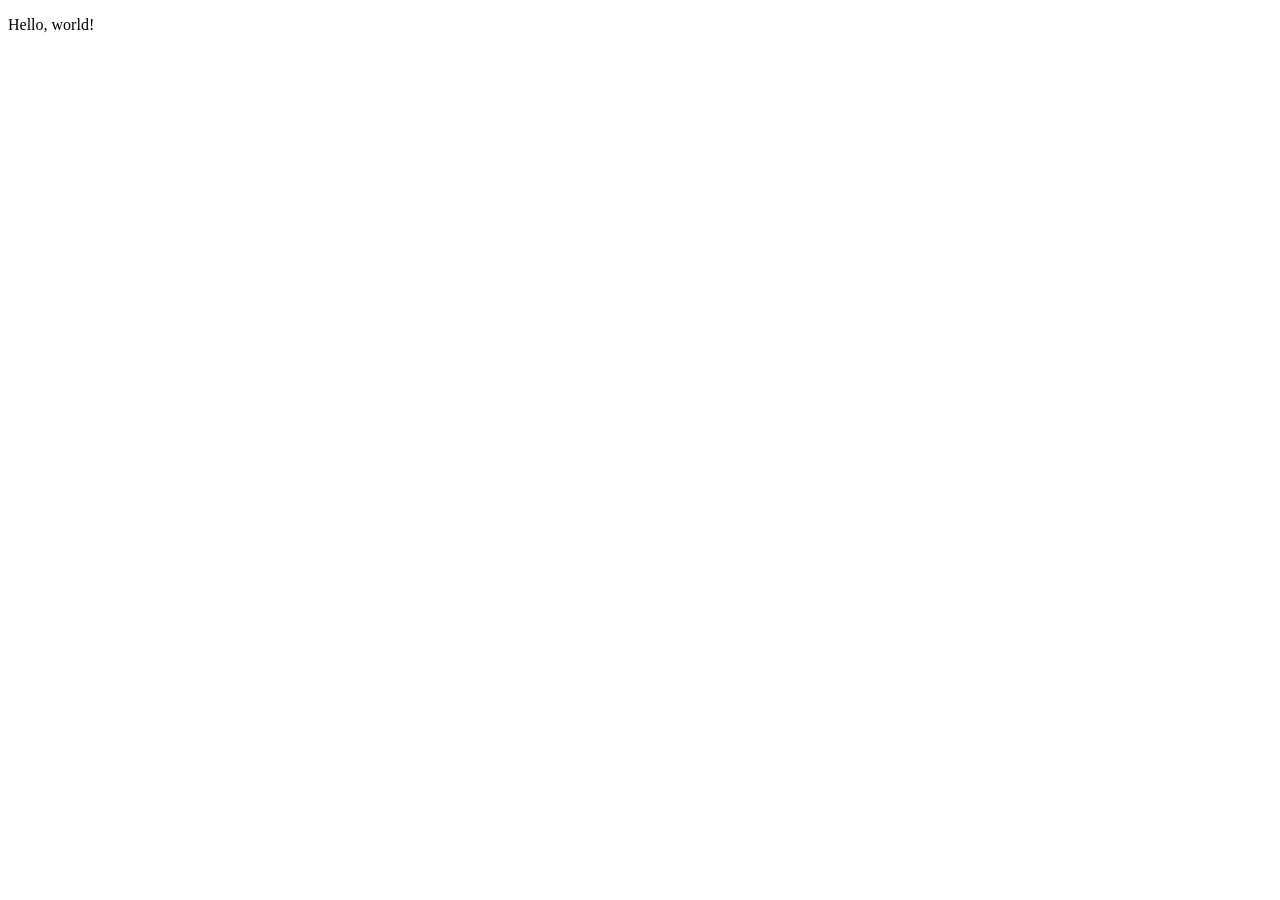
==== index.html @ ad342463 "Add a short paragraph" ====
<!DOCTYPE html>
<html lang="en">
<head>
    <meta charset="UTF-8">
    <meta name="viewport" content="width=device-width, initial-scale=1.0">
    <title>Document</title>
</head>
<body>
    <p>Hello, world!</p>
</body>
</html>
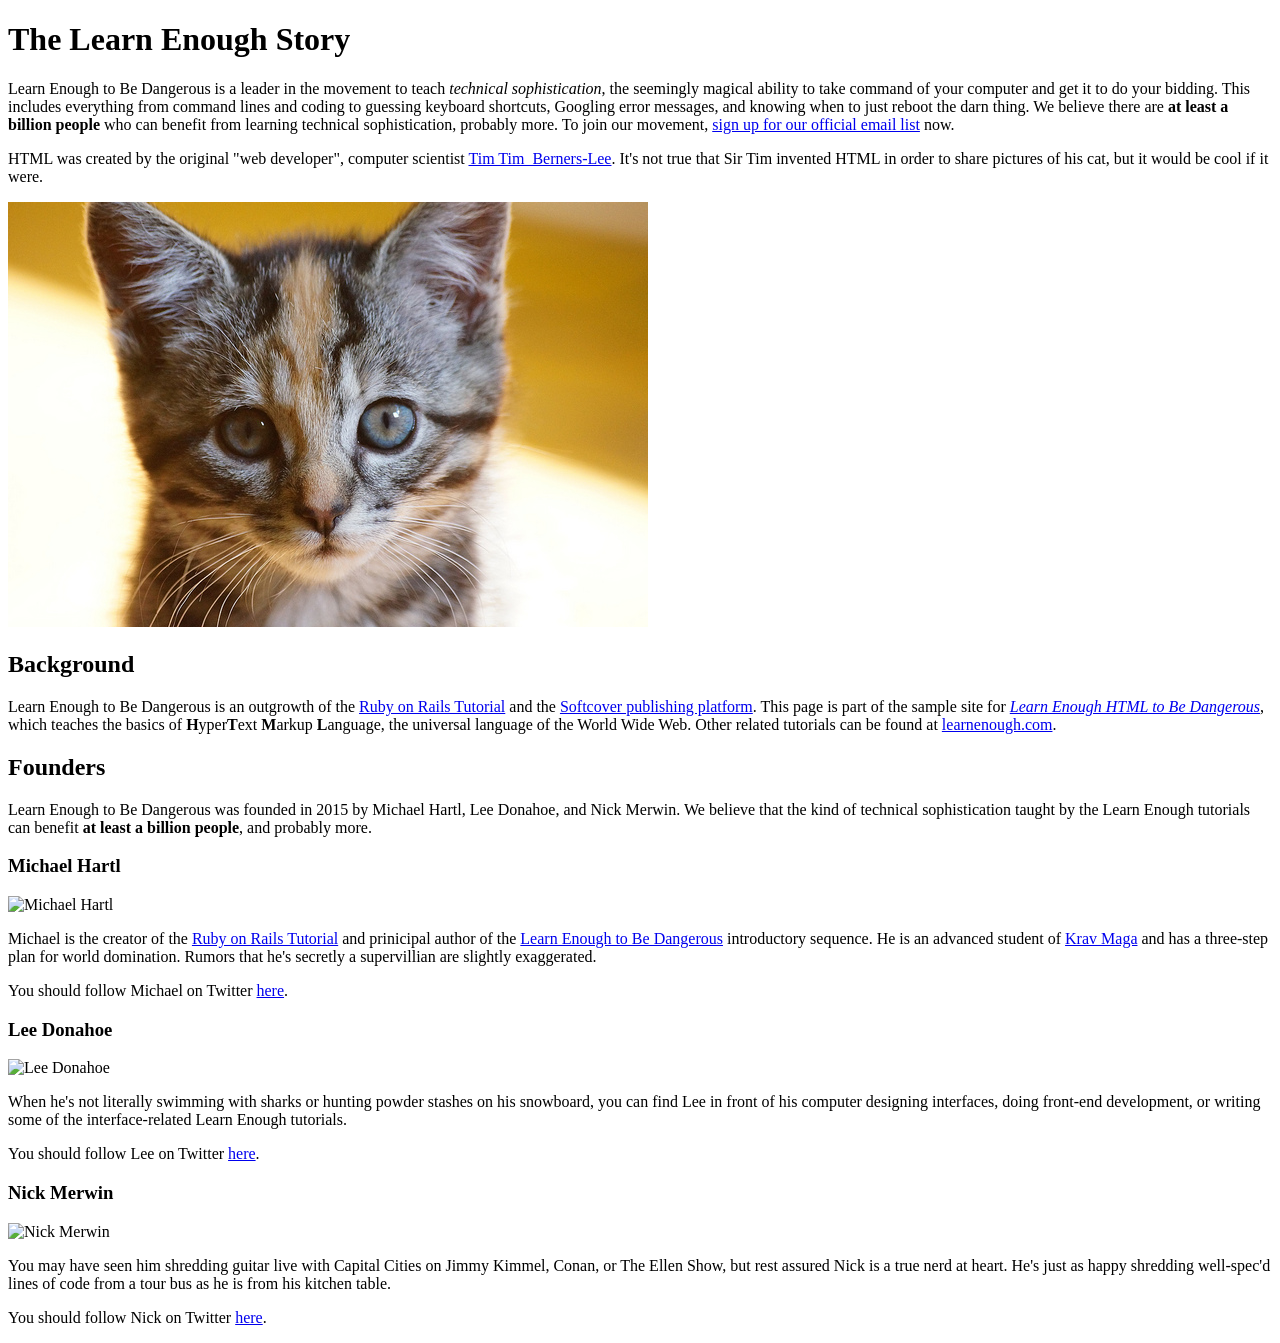
==== commit 2db6db9b: "Add content and some images" ====
--- a/index.html
+++ b/index.html
@@ -1,11 +1,73 @@
 <!DOCTYPE html>
-<html lang="en">
-<head>
-    <meta charset="UTF-8">
-    <meta name="viewport" content="width=device-width, initial-scale=1.0">
-    <title>Document</title>
-</head>
-<body>
-    <p>Hello, world!</p>
-</body>
-</html>+<html>
+  <head>
+    <title>Learn Enough to Be Dangerous</title>
+    <meta charset="utf-8">
+  </head>
+  <body>
+
+    <h1>The Learn Enough Story</h1>
+
+      <p>
+         Learn Enough to Be Dangerous is a leader in the movement to teach <em>technical sophistication</em>, the seemingly magical ability to take command of your computer and get it to do your bidding. This includes everything from command lines and coding to guessing keyboard shortcuts, Googling error messages, and knowing when to just reboot the darn thing. We believe there are <strong>at least a billion people</strong> who can benefit from learning technical sophistication, probably more. To join our movement, <a href="https://learnenough.com/email">sign up for our official email list</a> now.
+      </p>
+
+      <p>
+        HTML was created by the original "web developer", computer scientist <a href="https://en.wikipedia.org/Tim_Berners-Lee">Tim Tim_Berners-Lee</a>. It's not true that Sir Tim invented HTML in order to share pictures of his cat, but it would be cool if it were.
+      </p>
+
+      <img src="images/kitten.jpg" alt="An adorable kitten">
+    
+    <h2>Background</h2>
+
+      <p>
+        Learn Enough to Be Dangerous is an outgrowth of the <a href="https://railstutorial.org">Ruby on Rails Tutorial</a> and the <a href="https://www.softcover.io">Softcover publishing platform</a>. This page is part of the sample site for <a href="https://www.learnenough.com/html"><em>Learn Enough HTML to Be Dangerous</em></a>, which teaches the basics of <strong>H</strong>yper<strong>T</strong>ext <strong>M</strong>arkup <strong>L</strong>anguage, the universal language of the World Wide Web. Other related tutorials can be found at <a href="https://www.learnenough.com">learnenough.com</a>.
+      </p>
+
+    <h2>Founders</h2>
+
+      <p>Learn Enough to Be Dangerous was founded in 2015 by Michael Hartl, Lee
+      Donahoe, and Nick Merwin. We believe that the kind of technical
+      sophistication taught by the Learn Enough tutorials can benefit
+      <strong>at least a billion people</strong>, and probably more.</p>
+    
+    <h3>Michael Hartl</h3>
+
+      <img src="https//gravatar.com/avatar/ffda7d145b83c4b118f982401f962ca6?s=150" alt="Michael Hartl">
+      
+      <p>
+        Michael is the creator of the <a href="https://www.railstutorial.org">Ruby on Rails Tutorial</a> and prinicipal author of the <a href="https://www.learnenough.com">Learn Enough to Be Dangerous</a> introductory sequence. He is an advanced student of <a href="https://www.kravmaga.com">Krav Maga</a> and has a three-step plan for world domination. Rumors that he's secretly a supervillian are slightly exaggerated.
+      </p>
+
+      <p>
+        You should follow Michael on Twitter <a href="https://twitter.com/mhartl" target="blank" rel="noopener">here</a>.
+      </p>
+      
+
+    
+    <h3>Lee Donahoe</h3>
+    
+      <img src="https://gravatar.com/avatar/b65522a6f3a6899705d119d7aa232a6d?s=150" alt="Lee Donahoe">
+
+      <p>
+        When he's not literally swimming with sharks or hunting powder stashes on his snowboard, you can find Lee in front of his computer designing interfaces, doing front-end development, or writing some of the interface-related Learn Enough tutorials.
+      </p>
+
+      <p>
+        You should follow Lee on Twitter <a href="https://twitter.com/leedonahoe" target="blank" rel="noopener">here</a>.
+      </p>
+    
+    <h3>Nick Merwin</h3>
+
+      <img src="https://gravatar.com/avatar/e2d6ce2ba5c1b6d674ae8ff2b3b45d23?s=150" alt="Nick Merwin">
+      
+      <p>
+        You may have seen him shredding guitar live with Capital Cities on Jimmy Kimmel, Conan, or The Ellen Show, but rest assured Nick is a true nerd at heart. He's just as happy shredding well-spec'd lines of code from a tour bus as he is from his kitchen table.
+      </p>
+
+      <p>
+        You should follow Nick on Twitter <a href="https://twitter.com/nickmerwin" target="blank" rel="noopener">here</a>.
+      </p>
+  
+  </body>
+</html>
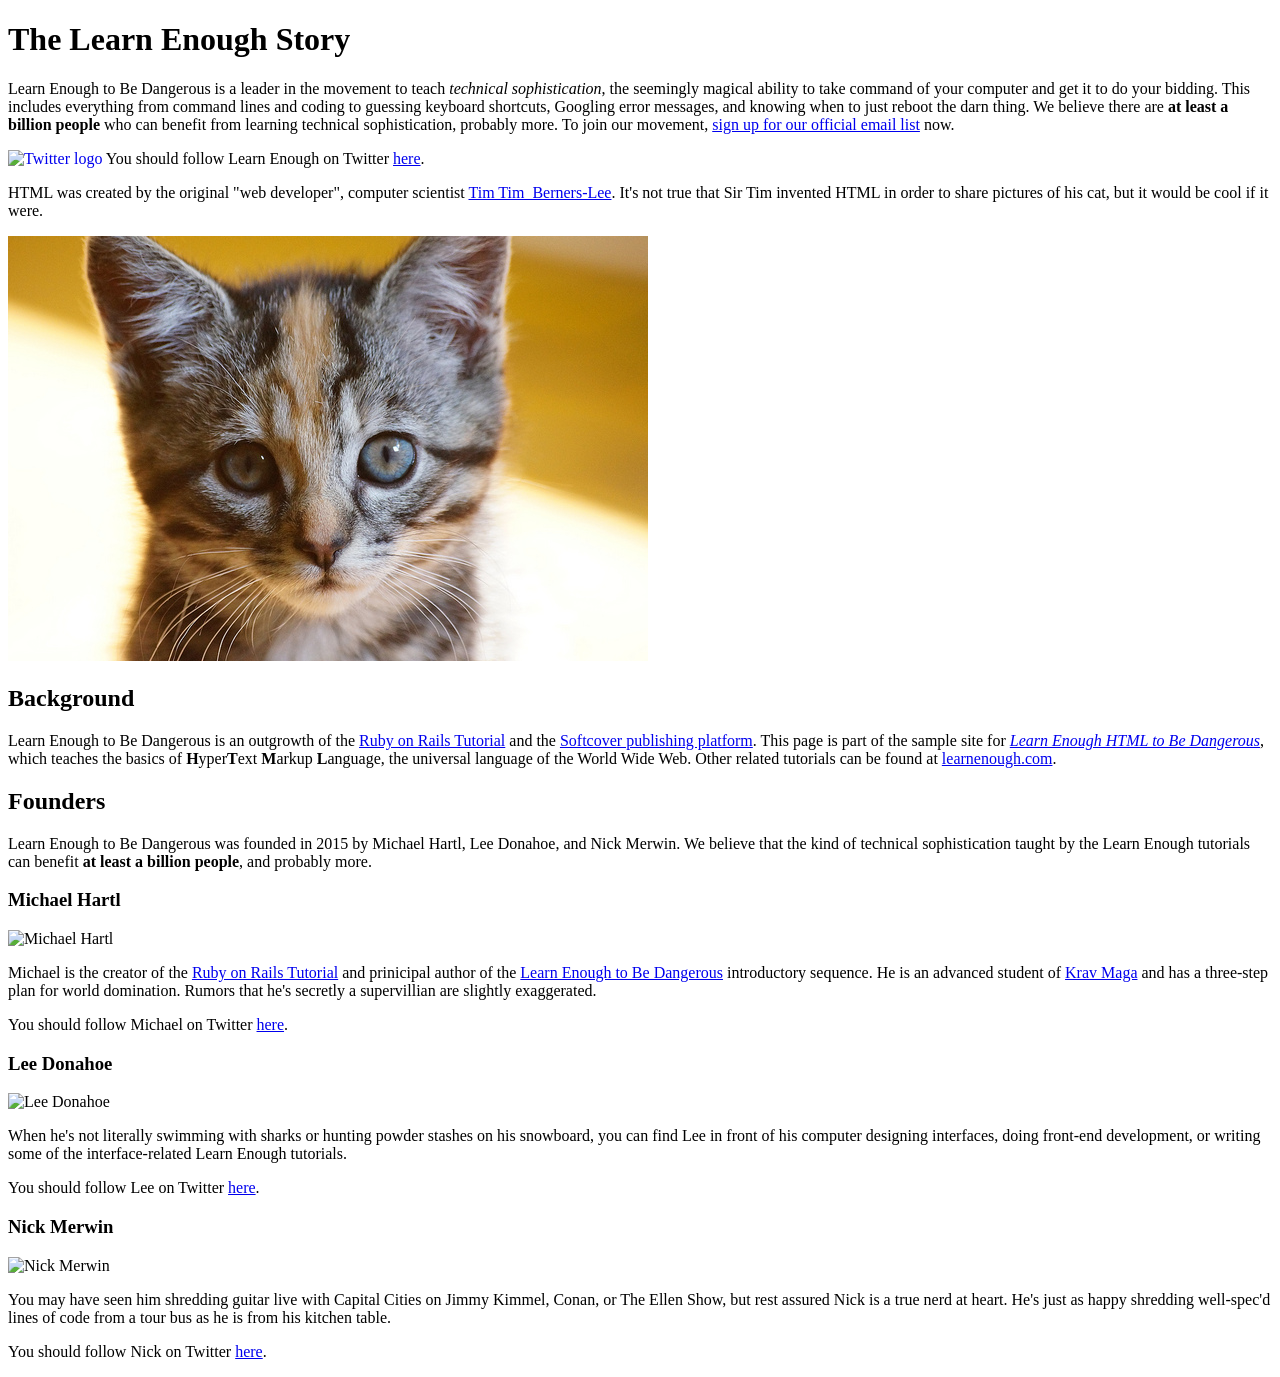
==== commit a74a392f: "Added twitter link" ====
--- a/index.html
+++ b/index.html
@@ -13,10 +13,16 @@
       </p>
 
       <p>
+        <a href="https://twitter.com/learnenough" target="blank" rel="noopener" style="text-decoration: none;"><img src="images/small_twitter_logo.png" alt="Twitter logo">
+        </a>
+        You should follow Learn Enough on Twitter <a href="https://twitter.com/learnenough" target="blank" rel="noopener">here</a>.
+      </p>
+
+      <p>
         HTML was created by the original "web developer", computer scientist <a href="https://en.wikipedia.org/Tim_Berners-Lee">Tim Tim_Berners-Lee</a>. It's not true that Sir Tim invented HTML in order to share pictures of his cat, but it would be cool if it were.
       </p>
 
-      <img src="images/kitten.jpg" alt="An adorable kitten">
+      <a href="https://www.flickr.com/photos/deborah_s_perspective/14144861329"><img src="images/kitten.jpg" alt="An adorable kitten"></a>
     
     <h2>Background</h2>
 
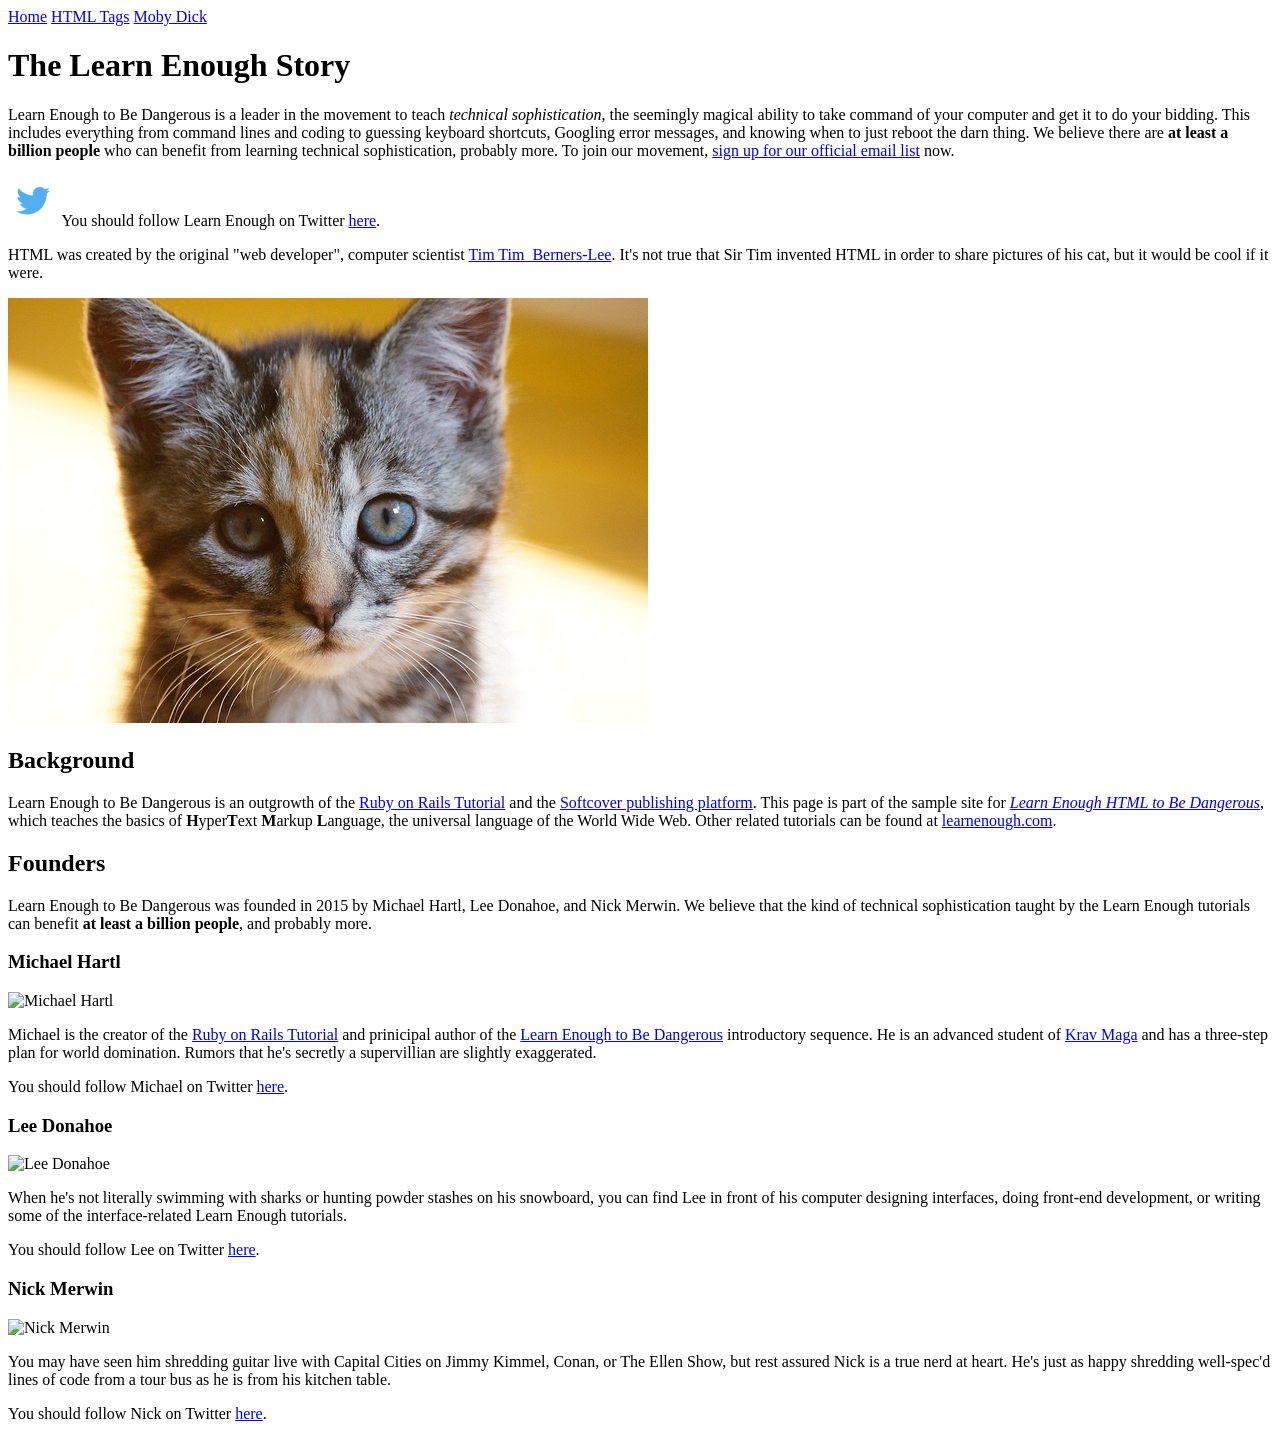
==== commit e14b35b0: "Add a nav menu" ====
--- a/index.html
+++ b/index.html
@@ -1,79 +1,111 @@
 <!DOCTYPE html>
 <html>
-  <head>
-    <title>Learn Enough to Be Dangerous</title>
-    <meta charset="utf-8">
-  </head>
-  <body>
 
-    <h1>The Learn Enough Story</h1>
+<head>
+  <title>Learn Enough to Be Dangerous</title>
+  <meta charset="utf-8">
+</head>
 
-      <p>
-         Learn Enough to Be Dangerous is a leader in the movement to teach <em>technical sophistication</em>, the seemingly magical ability to take command of your computer and get it to do your bidding. This includes everything from command lines and coding to guessing keyboard shortcuts, Googling error messages, and knowing when to just reboot the darn thing. We believe there are <strong>at least a billion people</strong> who can benefit from learning technical sophistication, probably more. To join our movement, <a href="https://learnenough.com/email">sign up for our official email list</a> now.
-      </p>
+<body>
 
-      <p>
-        <a href="https://twitter.com/learnenough" target="blank" rel="noopener" style="text-decoration: none;"><img src="images/small_twitter_logo.png" alt="Twitter logo">
-        </a>
-        You should follow Learn Enough on Twitter <a href="https://twitter.com/learnenough" target="blank" rel="noopener">here</a>.
-      </p>
+  <div>
+    <a href="index.html">Home</a>
+    <a href="tags.html">HTML Tags</a>
+    <a href="moby_dick.html">Moby Dick</a>
+  </div>
 
-      <p>
-        HTML was created by the original "web developer", computer scientist <a href="https://en.wikipedia.org/Tim_Berners-Lee">Tim Tim_Berners-Lee</a>. It's not true that Sir Tim invented HTML in order to share pictures of his cat, but it would be cool if it were.
-      </p>
+  <h1>The Learn Enough Story</h1>
 
-      <a href="https://www.flickr.com/photos/deborah_s_perspective/14144861329"><img src="images/kitten.jpg" alt="An adorable kitten"></a>
-    
-    <h2>Background</h2>
+  <p>
+    Learn Enough to Be Dangerous is a leader in the movement to teach <em>technical sophistication</em>, the seemingly
+    magical ability to take command of your computer and get it to do your bidding. This includes everything from
+    command lines and coding to guessing keyboard shortcuts, Googling error messages, and knowing when to just reboot
+    the darn thing. We believe there are <strong>at least a billion people</strong> who can benefit from learning
+    technical sophistication, probably more. To join our movement, <a href="https://learnenough.com/email">sign up for
+      our official email list</a> now.
+  </p>
 
-      <p>
-        Learn Enough to Be Dangerous is an outgrowth of the <a href="https://railstutorial.org">Ruby on Rails Tutorial</a> and the <a href="https://www.softcover.io">Softcover publishing platform</a>. This page is part of the sample site for <a href="https://www.learnenough.com/html"><em>Learn Enough HTML to Be Dangerous</em></a>, which teaches the basics of <strong>H</strong>yper<strong>T</strong>ext <strong>M</strong>arkup <strong>L</strong>anguage, the universal language of the World Wide Web. Other related tutorials can be found at <a href="https://www.learnenough.com">learnenough.com</a>.
-      </p>
+  <p>
+    <a href="https://twitter.com/learnenough" target="blank" rel="noopener" style="text-decoration: none;"><img
+        src="images/small_twitter_logo.png" alt="Twitter logo">
+    </a>
+    You should follow Learn Enough on Twitter <a href="https://twitter.com/learnenough" target="blank"
+      rel="noopener">here</a>.
+  </p>
 
-    <h2>Founders</h2>
+  <p>
+    HTML was created by the original "web developer", computer scientist <a
+      href="https://en.wikipedia.org/Tim_Berners-Lee">Tim Tim_Berners-Lee</a>. It's not true that Sir Tim invented HTML
+    in order to share pictures of his cat, but it would be cool if it were.
+  </p>
 
-      <p>Learn Enough to Be Dangerous was founded in 2015 by Michael Hartl, Lee
-      Donahoe, and Nick Merwin. We believe that the kind of technical
-      sophistication taught by the Learn Enough tutorials can benefit
-      <strong>at least a billion people</strong>, and probably more.</p>
-    
-    <h3>Michael Hartl</h3>
+  <a href="https://www.flickr.com/photos/deborah_s_perspective/14144861329"><img src="images/kitten.jpg"
+      alt="An adorable kitten"></a>
 
-      <img src="https//gravatar.com/avatar/ffda7d145b83c4b118f982401f962ca6?s=150" alt="Michael Hartl">
-      
-      <p>
-        Michael is the creator of the <a href="https://www.railstutorial.org">Ruby on Rails Tutorial</a> and prinicipal author of the <a href="https://www.learnenough.com">Learn Enough to Be Dangerous</a> introductory sequence. He is an advanced student of <a href="https://www.kravmaga.com">Krav Maga</a> and has a three-step plan for world domination. Rumors that he's secretly a supervillian are slightly exaggerated.
-      </p>
+  <h2>Background</h2>
 
-      <p>
-        You should follow Michael on Twitter <a href="https://twitter.com/mhartl" target="blank" rel="noopener">here</a>.
-      </p>
-      
+  <p>
+    Learn Enough to Be Dangerous is an outgrowth of the <a href="https://railstutorial.org">Ruby on Rails Tutorial</a>
+    and the <a href="https://www.softcover.io">Softcover publishing platform</a>. This page is part of the sample site
+    for <a href="https://www.learnenough.com/html"><em>Learn Enough HTML to Be Dangerous</em></a>, which teaches the
+    basics of <strong>H</strong>yper<strong>T</strong>ext <strong>M</strong>arkup <strong>L</strong>anguage, the
+    universal language of the World Wide Web. Other related tutorials can be found at <a
+      href="https://www.learnenough.com">learnenough.com</a>.
+  </p>
 
-    
-    <h3>Lee Donahoe</h3>
-    
-      <img src="https://gravatar.com/avatar/b65522a6f3a6899705d119d7aa232a6d?s=150" alt="Lee Donahoe">
+  <h2>Founders</h2>
 
-      <p>
-        When he's not literally swimming with sharks or hunting powder stashes on his snowboard, you can find Lee in front of his computer designing interfaces, doing front-end development, or writing some of the interface-related Learn Enough tutorials.
-      </p>
+  <p>Learn Enough to Be Dangerous was founded in 2015 by Michael Hartl, Lee
+    Donahoe, and Nick Merwin. We believe that the kind of technical
+    sophistication taught by the Learn Enough tutorials can benefit
+    <strong>at least a billion people</strong>, and probably more.
+  </p>
 
-      <p>
-        You should follow Lee on Twitter <a href="https://twitter.com/leedonahoe" target="blank" rel="noopener">here</a>.
-      </p>
-    
-    <h3>Nick Merwin</h3>
+  <h3>Michael Hartl</h3>
 
-      <img src="https://gravatar.com/avatar/e2d6ce2ba5c1b6d674ae8ff2b3b45d23?s=150" alt="Nick Merwin">
-      
-      <p>
-        You may have seen him shredding guitar live with Capital Cities on Jimmy Kimmel, Conan, or The Ellen Show, but rest assured Nick is a true nerd at heart. He's just as happy shredding well-spec'd lines of code from a tour bus as he is from his kitchen table.
-      </p>
+  <img src="https//gravatar.com/avatar/ffda7d145b83c4b118f982401f962ca6?s=150" alt="Michael Hartl">
 
-      <p>
-        You should follow Nick on Twitter <a href="https://twitter.com/nickmerwin" target="blank" rel="noopener">here</a>.
-      </p>
-  
-  </body>
-</html>
+  <p>
+    Michael is the creator of the <a href="https://www.railstutorial.org">Ruby on Rails Tutorial</a> and prinicipal
+    author of the <a href="https://www.learnenough.com">Learn Enough to Be Dangerous</a> introductory sequence. He is an
+    advanced student of <a href="https://www.kravmaga.com">Krav Maga</a> and has a three-step plan for world domination.
+    Rumors that he's secretly a supervillian are slightly exaggerated.
+  </p>
+
+  <p>
+    You should follow Michael on Twitter <a href="https://twitter.com/mhartl" target="blank" rel="noopener">here</a>.
+  </p>
+
+
+
+  <h3>Lee Donahoe</h3>
+
+  <img src="https://gravatar.com/avatar/b65522a6f3a6899705d119d7aa232a6d?s=150" alt="Lee Donahoe">
+
+  <p>
+    When he's not literally swimming with sharks or hunting powder stashes on his snowboard, you can find Lee in front
+    of his computer designing interfaces, doing front-end development, or writing some of the interface-related Learn
+    Enough tutorials.
+  </p>
+
+  <p>
+    You should follow Lee on Twitter <a href="https://twitter.com/leedonahoe" target="blank" rel="noopener">here</a>.
+  </p>
+
+  <h3>Nick Merwin</h3>
+
+  <img src="https://gravatar.com/avatar/e2d6ce2ba5c1b6d674ae8ff2b3b45d23?s=150" alt="Nick Merwin">
+
+  <p>
+    You may have seen him shredding guitar live with Capital Cities on Jimmy Kimmel, Conan, or The Ellen Show, but rest
+    assured Nick is a true nerd at heart. He's just as happy shredding well-spec'd lines of code from a tour bus as he
+    is from his kitchen table.
+  </p>
+
+  <p>
+    You should follow Nick on Twitter <a href="https://twitter.com/nickmerwin" target="blank" rel="noopener">here</a>.
+  </p>
+
+</body>
+
+</html>
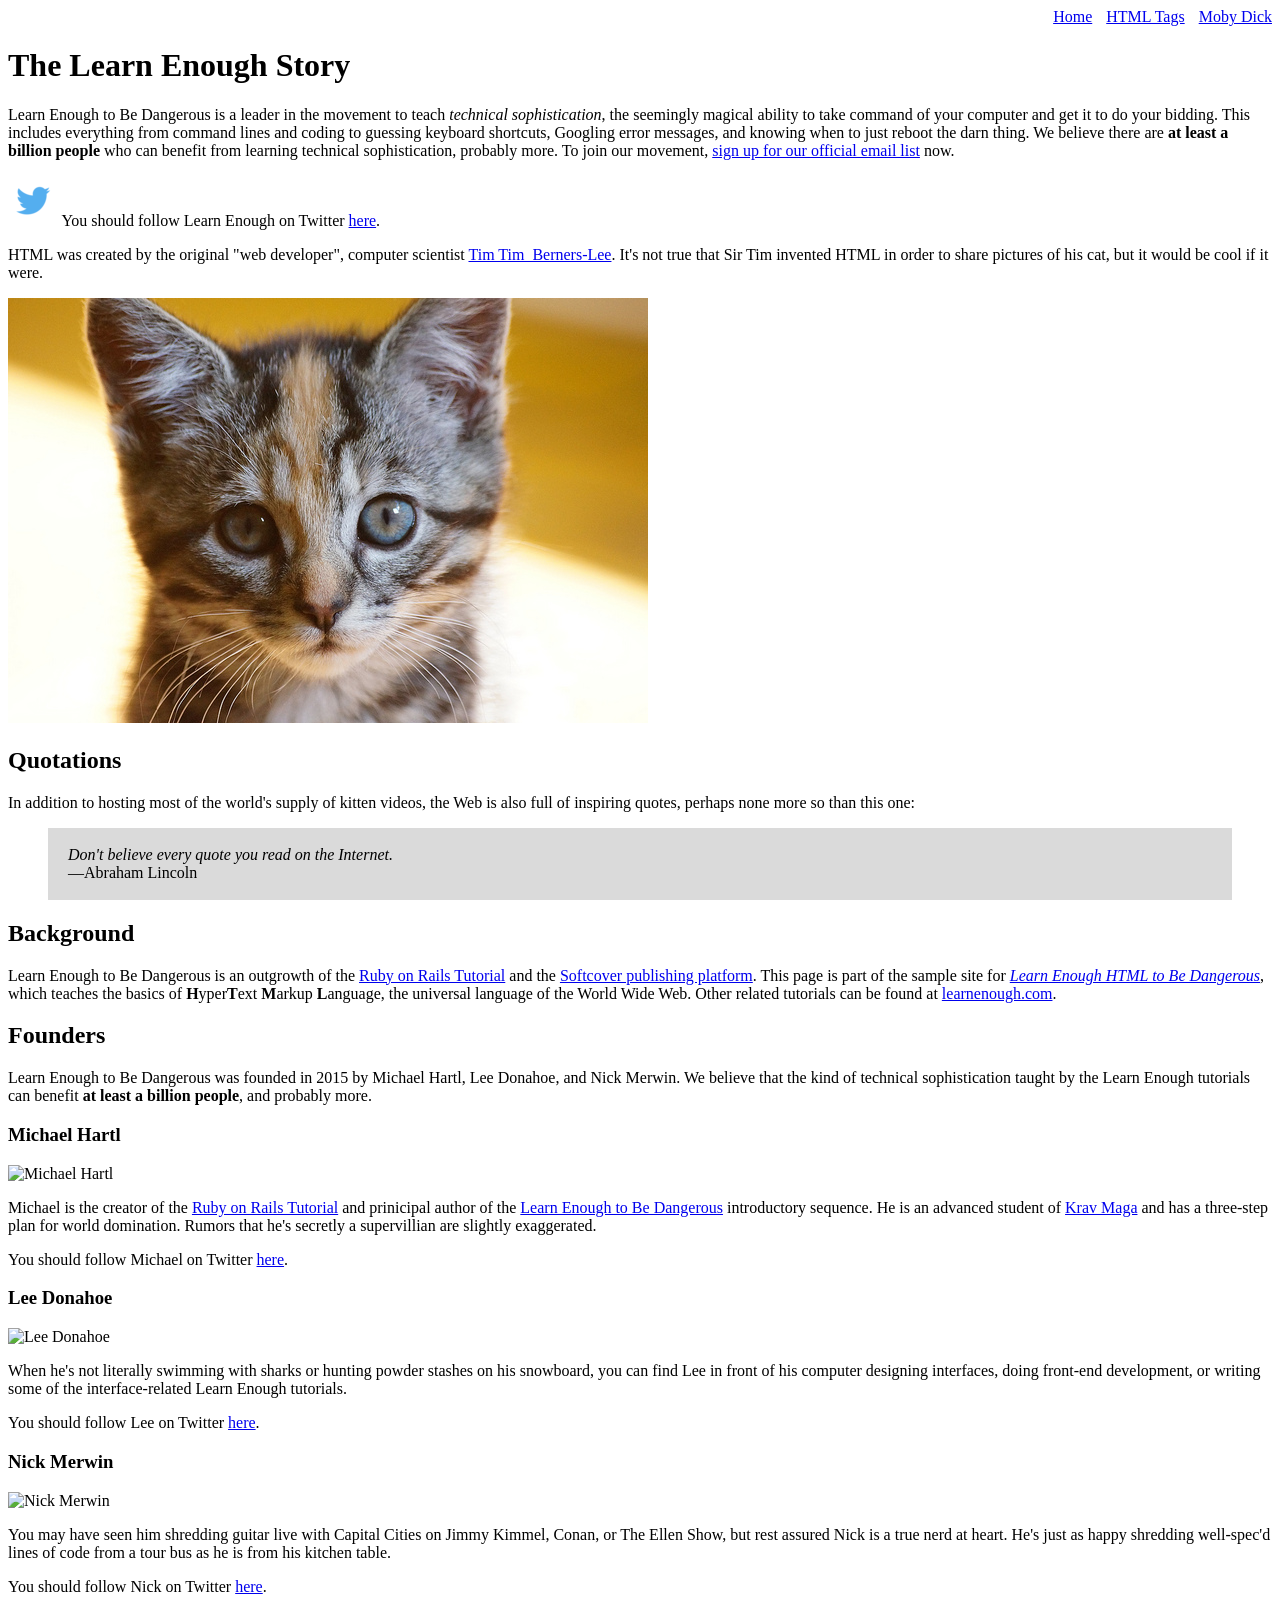
==== commit 1e75084c: "Refactor inline styles into a stylesheet" ====
--- a/index.html
+++ b/index.html
@@ -4,14 +4,15 @@
 <head>
   <title>Learn Enough to Be Dangerous</title>
   <meta charset="utf-8">
+  <link rel="stylesheet" href="css/main.css"
 </head>
 
 <body>
 
-  <div>
+  <div id="main-nav" class="nav-menu">
     <a href="index.html">Home</a>
-    <a href="tags.html">HTML Tags</a>
-    <a href="moby_dick.html">Moby Dick</a>
+    <a href="tags.html" class="nav-spacing">HTML Tags</a>
+    <a href="moby_dick.html" class="nav-spacing">Moby Dick</a>
   </div>
 
   <h1>The Learn Enough Story</h1>
@@ -41,6 +42,20 @@
 
   <a href="https://www.flickr.com/photos/deborah_s_perspective/14144861329"><img src="images/kitten.jpg"
       alt="An adorable kitten"></a>
+
+  <h2>Quotations</h2>
+
+  <p>
+    In addition to hosting most of the world's supply of kitten videos, the Web is also full of inspiring quotes, perhaps none more so than this one:
+  </p>
+
+  <blockquote style="padding: 2px 20px; background: #dadada;">
+    <p>
+      <em>Don't believe every quote you read on the Internet.</em>
+      <br>
+      &mdash;Abraham Lincoln
+    </p>
+  </blockquote>
 
   <h2>Background</h2>
 
--- a/css/main.css
+++ b/css/main.css
@@ -0,0 +1,6 @@
+.nav-menu {
+    text-align: right;
+}
+.nav-spacing {
+    margin: 0 0 0 10px;
+}
